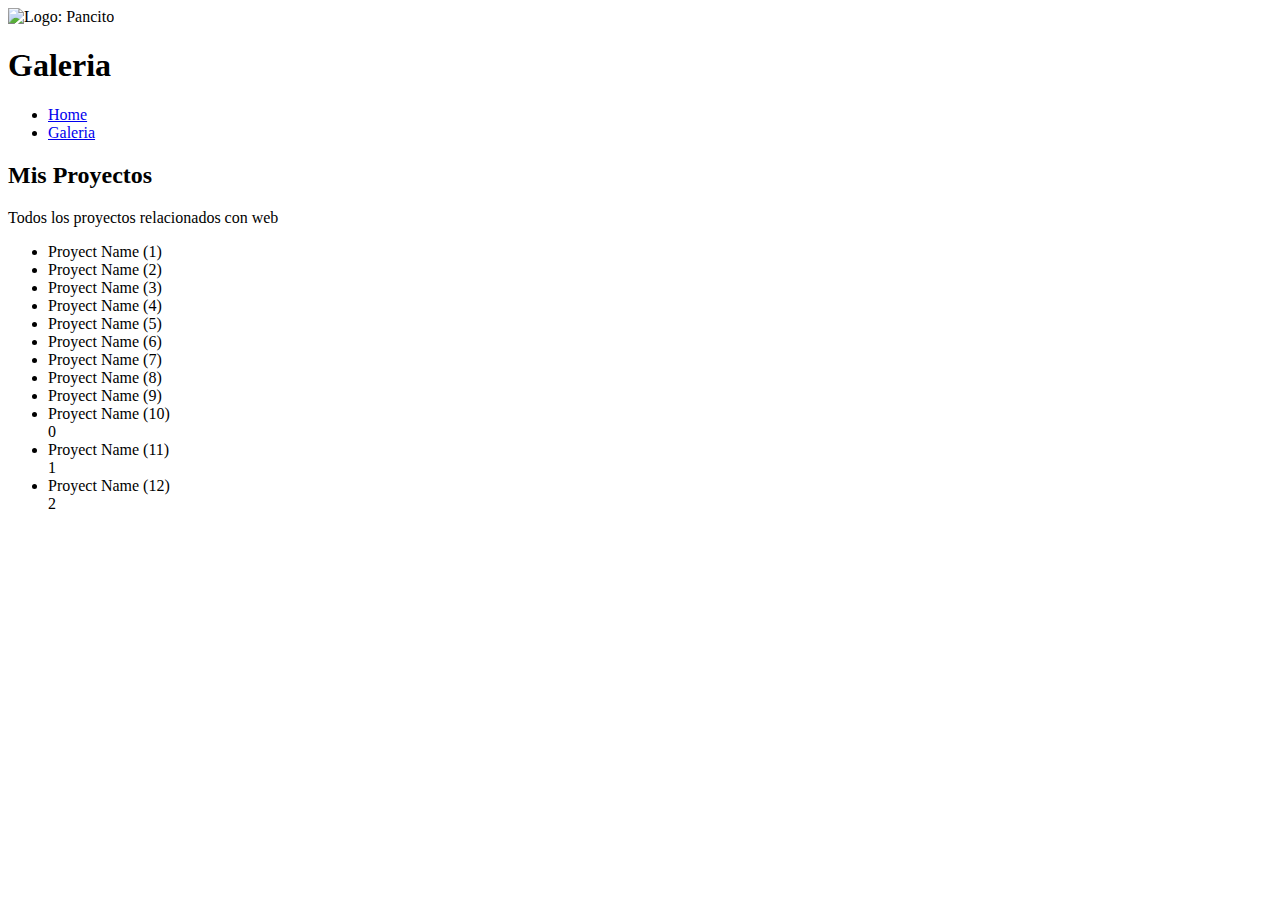
==== galeria.html @ 25db1afa "(-) gallery: Nombre del proyecto" ====
<!DOCTYPE html>
<html lang="en">
<head>
    <meta charset="UTF-8">
    <meta name="viewport" content="width=device-width, initial-scale=1.0">
    <title>Galeria - Portfolio</title>
</head>
<body>
    <img src="./images/logo.png" alt="Logo: Pancito" />
    <h1>Galeria</h1>
    <nav>
        <ul>
            <li><a href="./index.html">Home</a></li>
            <li><a href="./galeria.html">Galeria</a></li>
        </ul>
    </nav>
    <main>
        <section class="gallery">
            <h2>Mis Proyectos</h2>
            <p>Todos los proyectos relacionados con web</p>
            <ul class="projects">
                <li class="project">
                    <div class="tittle-proyect">Proyect Name (1)</div></li>
                <li class="project">
                    <div class="tittle-proyect">Proyect Name (2)</div></li>
                <li class="project">
                    <div class="tittle-proyect">Proyect Name (3)</div></li>
                <li class="project">
                    <div class="tittle-proyect">Proyect Name (4)</div></li>
                <li class="project">
                    <div class="tittle-proyect">Proyect Name (5)</div></li>
                <li class="project">
                    <div class="tittle-proyect">Proyect Name (6)</div></li>
                <li class="project">
                    <div class="tittle-proyect">Proyect Name (7)</div></li>
                <li class="project">
                    <div class="tittle-proyect">Proyect Name (8)</div></li>
                <li class="project">
                    <div class="tittle-proyect">Proyect Name (9)</div></li>
                <li class="project">
                    <div class="tittle-proyect">Proyect Name (10)</div>0</li>
                <li class="project">
                    <div class="tittle-proyect">Proyect Name (11)</div>1</li>
                <li class="project">
                    <div class="tittle-proyect">Proyect Name (12)</div>2</li>
            </ul>
        </section>
    </main>
</body>
</html>
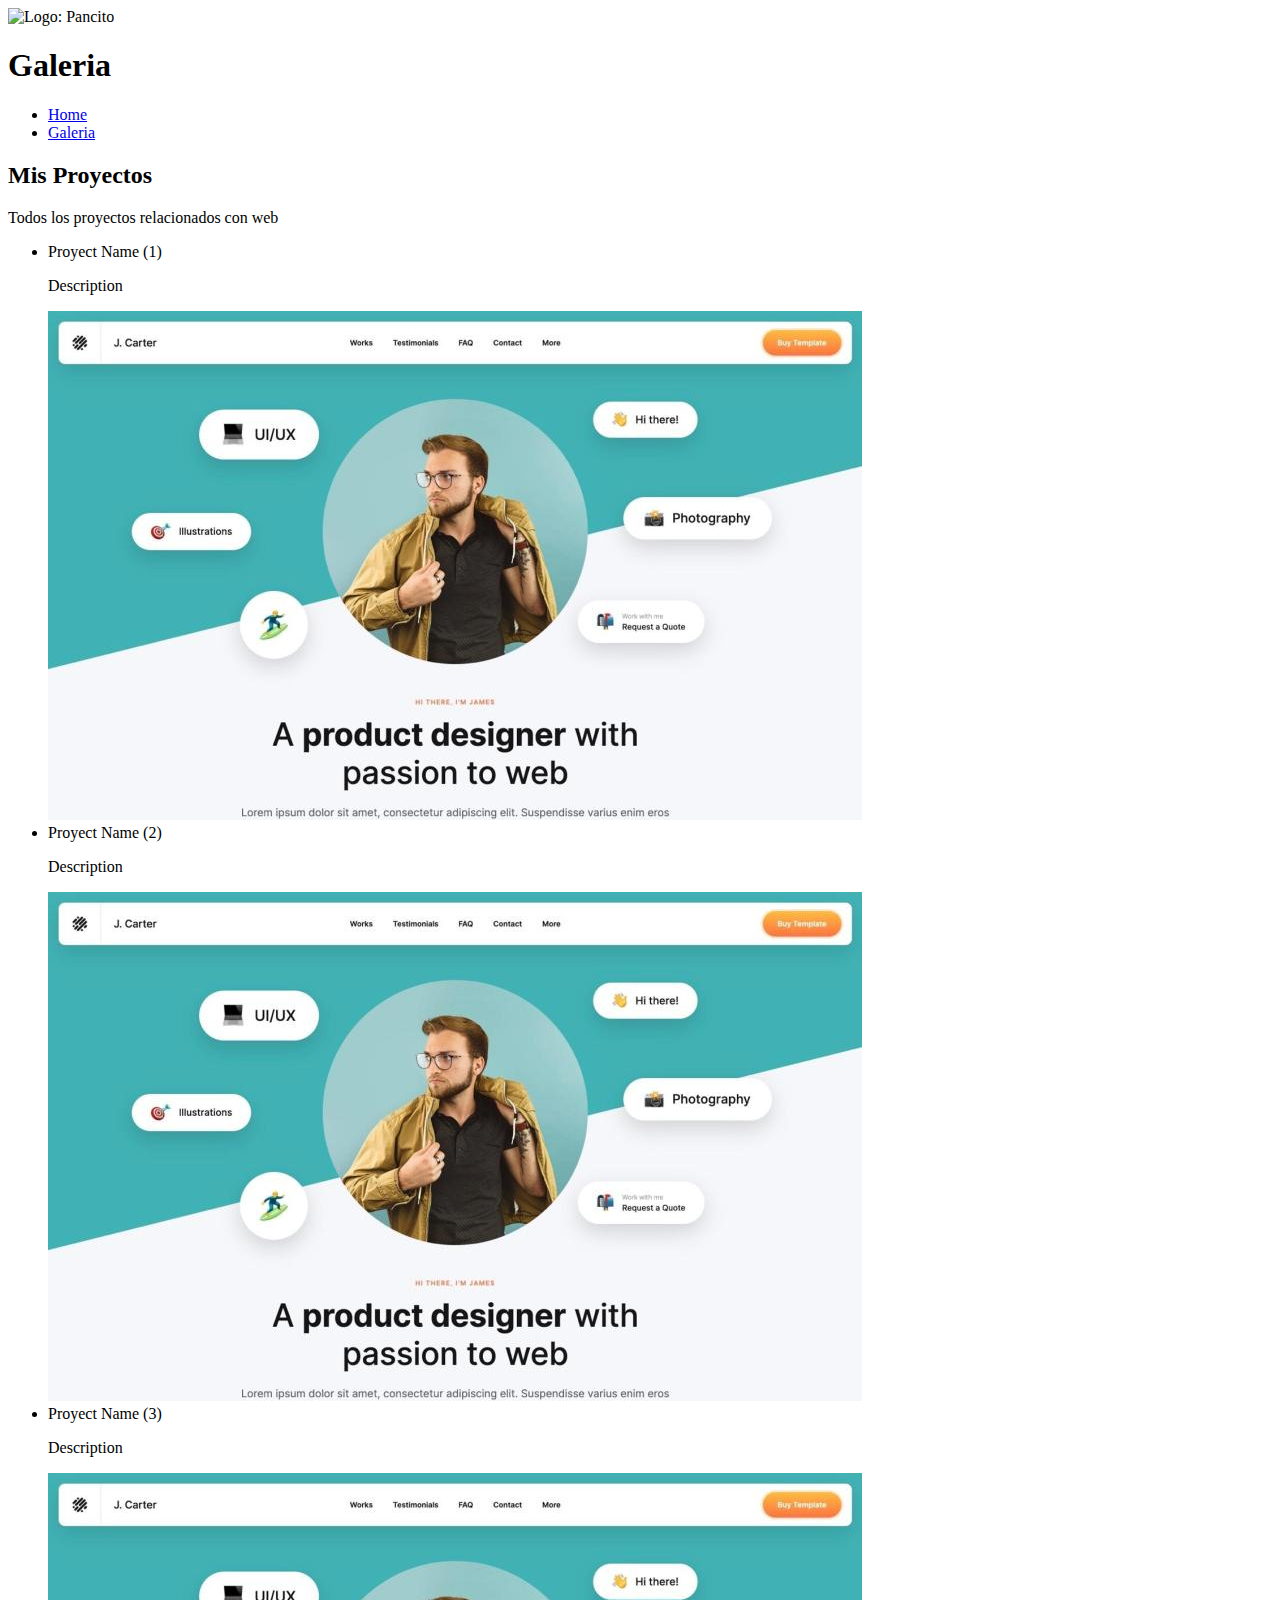
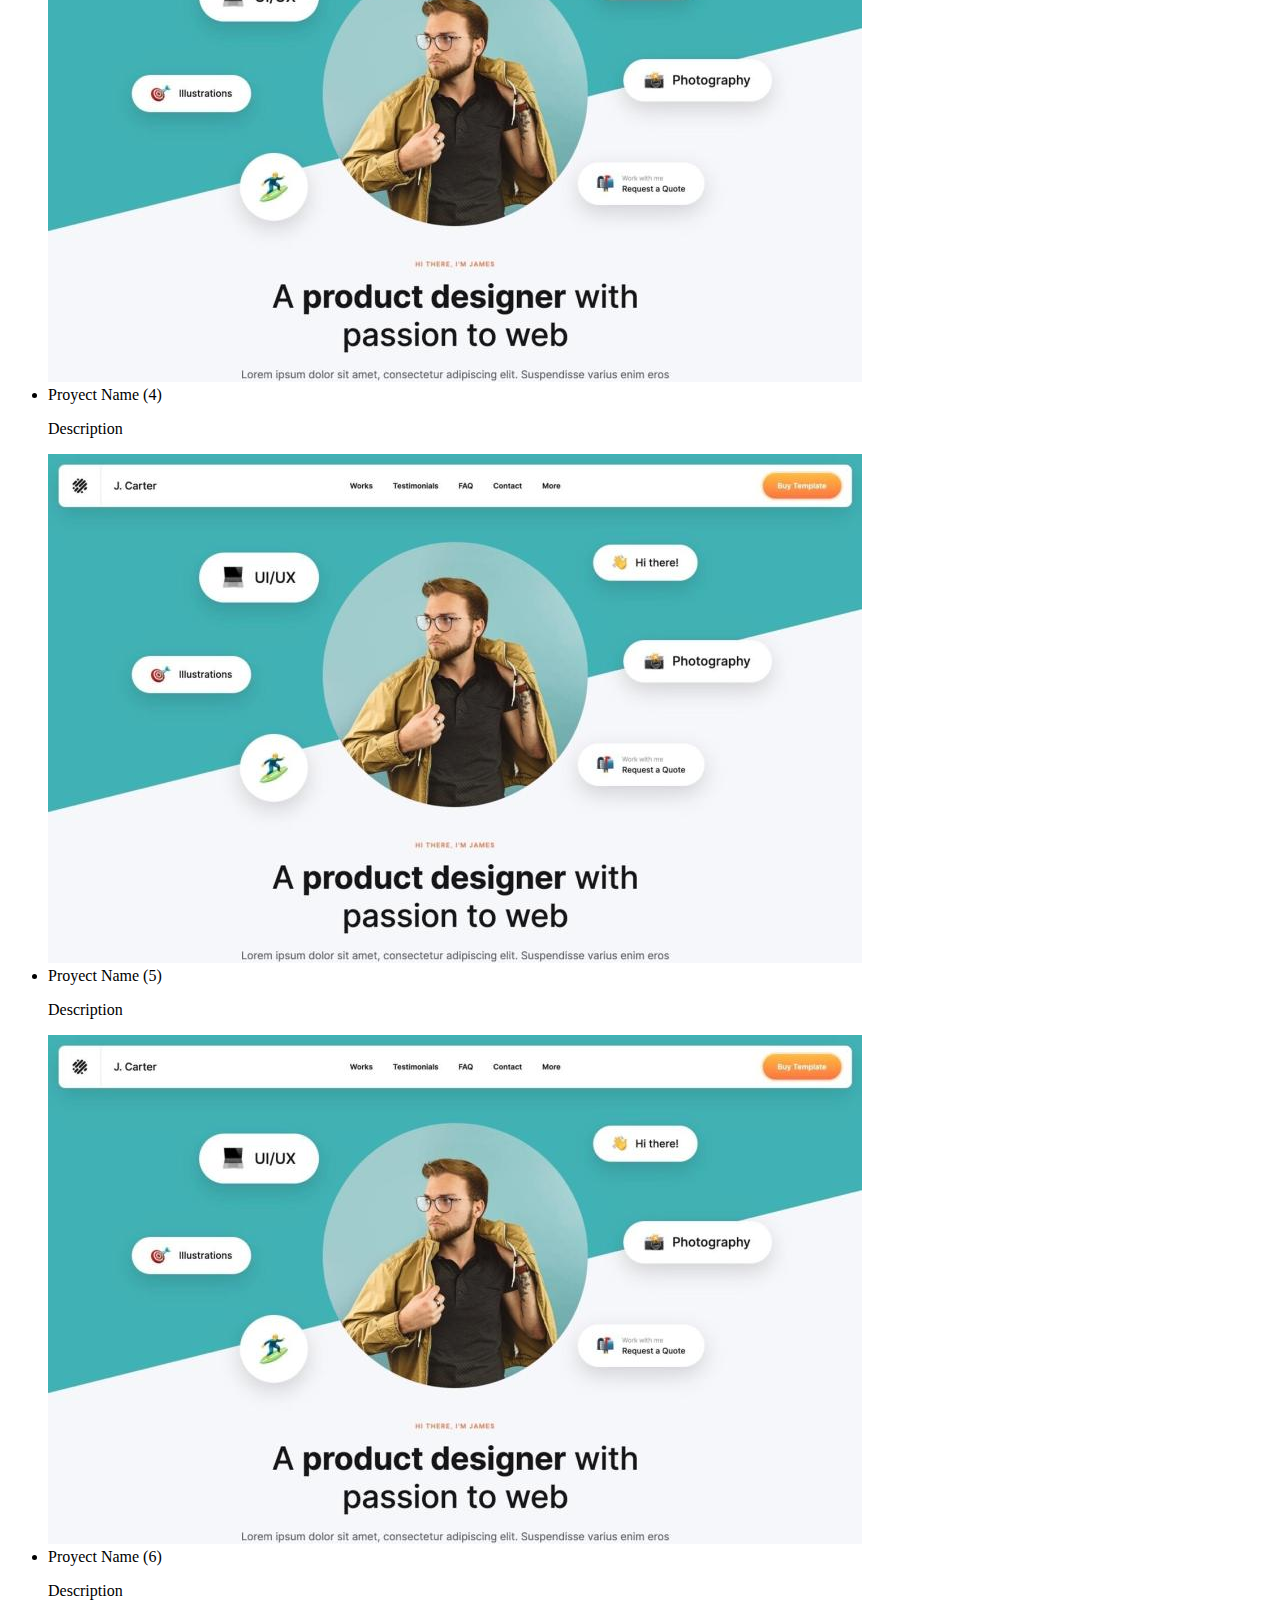
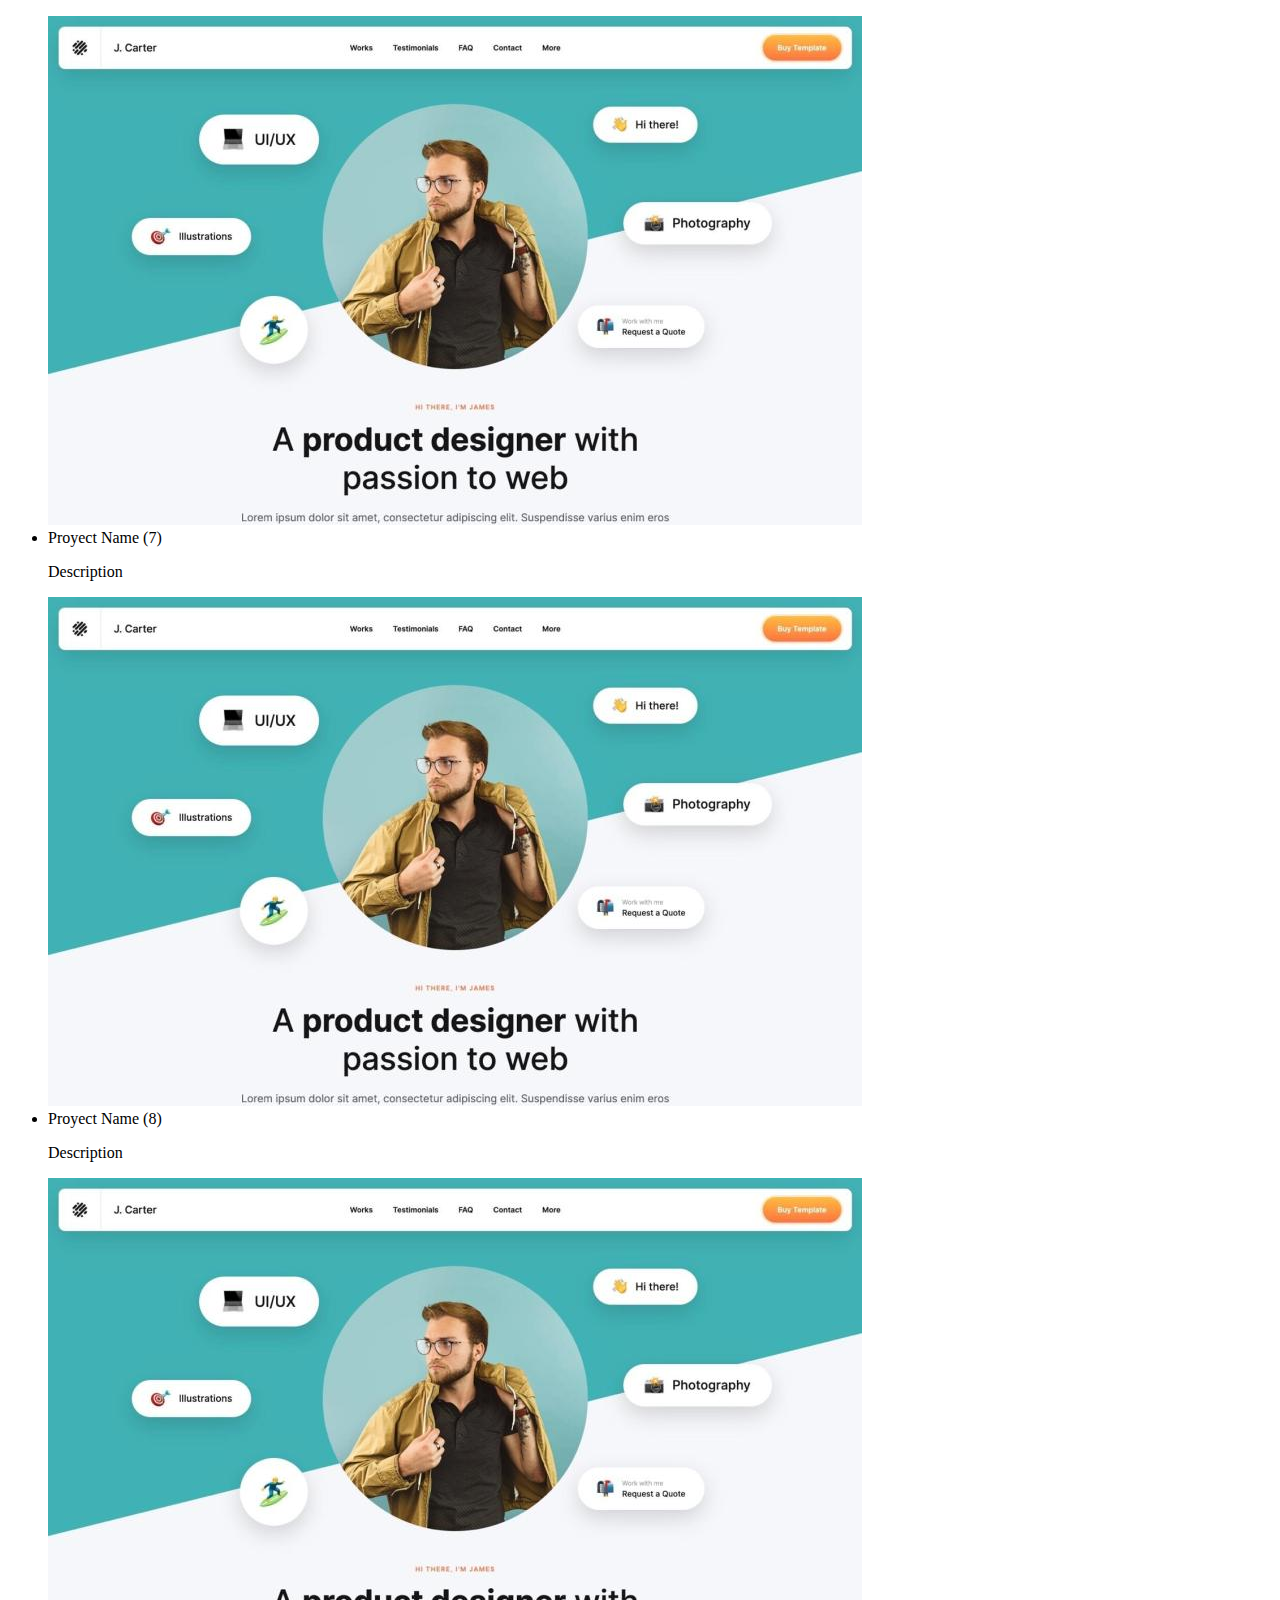
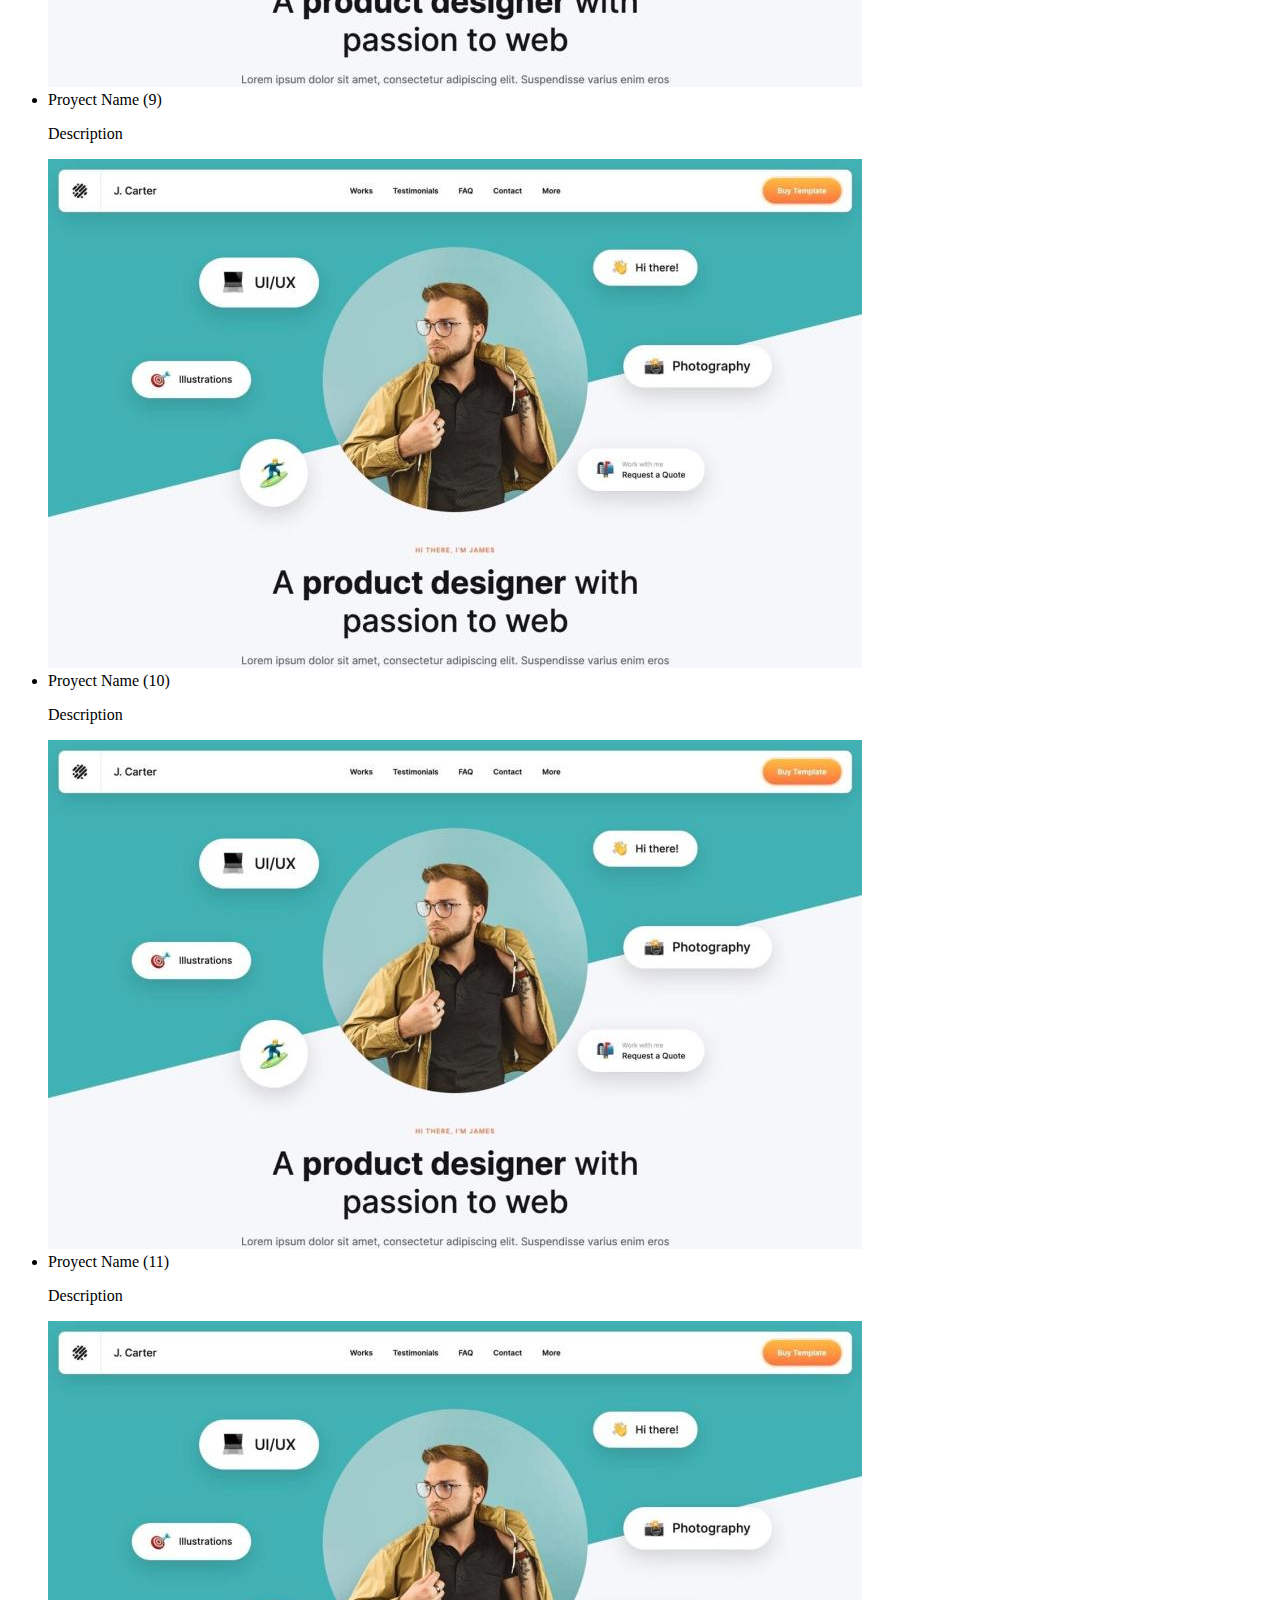
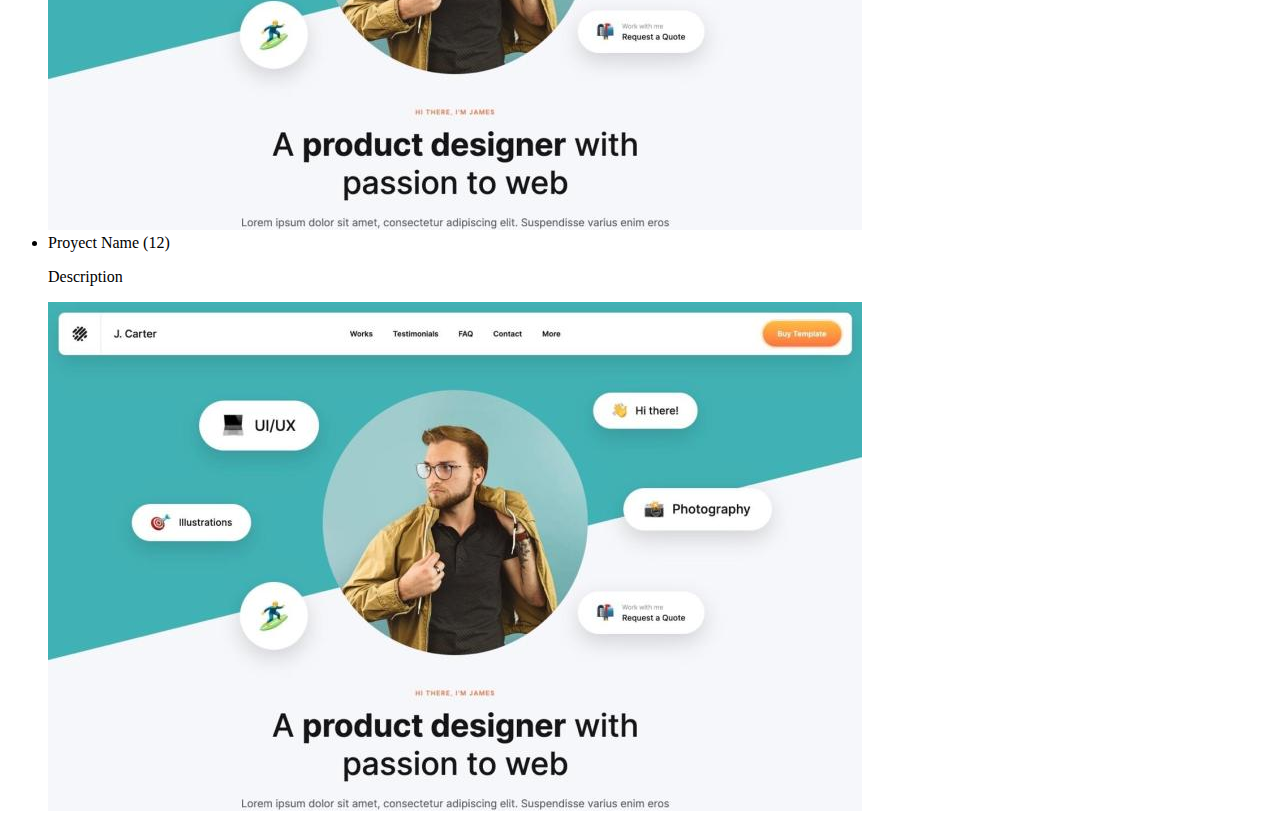
==== commit 9a692316: "(-) galery.html: se pone lista desordenada" ====
--- a/galeria.html
+++ b/galeria.html
@@ -4,6 +4,7 @@
     <meta charset="UTF-8">
     <meta name="viewport" content="width=device-width, initial-scale=1.0">
     <title>Galeria - Portfolio</title>
+    <link rel="stylesheet" href="./css/main.css">
 </head>
 <body>
     <img src="./images/logo.png" alt="Logo: Pancito" />
@@ -20,29 +21,41 @@
             <p>Todos los proyectos relacionados con web</p>
             <ul class="projects">
                 <li class="project">
-                    <div class="tittle-proyect">Proyect Name (1)</div></li>
+                    <div class="tittle-proyect">Proyect Name (1)</div><p class="tittle-project">Description</p>
+                <img src="./images/project.jpeg" alt="Project Name"></li>
                 <li class="project">
-                    <div class="tittle-proyect">Proyect Name (2)</div></li>
+                    <div class="tittle-proyect">Proyect Name (2)</div><p class="tittle-project">Description</p>
+                <img src="./images/project.jpeg" alt="Project Name"></li>
                 <li class="project">
-                    <div class="tittle-proyect">Proyect Name (3)</div></li>
+                    <div class="tittle-proyect">Proyect Name (3)</div><p class="tittle-project">Description</p>
+                <img src="./images/project.jpeg" alt="Project Name"></li>
                 <li class="project">
-                    <div class="tittle-proyect">Proyect Name (4)</div></li>
+                    <div class="tittle-proyect">Proyect Name (4)</div><p class="tittle-project">Description</p>
+                <img src="./images/project.jpeg" alt="Project Name"></li>
                 <li class="project">
-                    <div class="tittle-proyect">Proyect Name (5)</div></li>
+                    <div class="tittle-proyect">Proyect Name (5)</div><p class="tittle-project">Description</p>
+                <img src="./images/project.jpeg" alt="Project Name"></li>
                 <li class="project">
-                    <div class="tittle-proyect">Proyect Name (6)</div></li>
+                    <div class="tittle-proyect">Proyect Name (6)</div><p class="tittle-project">Description</p>
+                <img src="./images/project.jpeg" alt="Project Name"></li>
                 <li class="project">
-                    <div class="tittle-proyect">Proyect Name (7)</div></li>
+                    <div class="tittle-proyect">Proyect Name (7)</div><p class="tittle-project">Description</p>
+                <img src="./images/project.jpeg" alt="Project Name"></li>
                 <li class="project">
-                    <div class="tittle-proyect">Proyect Name (8)</div></li>
+                    <div class="tittle-proyect">Proyect Name (8)</div><p class="tittle-project">Description</p>
+                <img src="./images/project.jpeg" alt="Project Name"></li>
                 <li class="project">
-                    <div class="tittle-proyect">Proyect Name (9)</div></li>
+                    <div class="tittle-proyect">Proyect Name (9)</div><p class="tittle-project">Description</p>
+                <img src="./images/project.jpeg" alt="Project Name"></li>
                 <li class="project">
-                    <div class="tittle-proyect">Proyect Name (10)</div>0</li>
+                    <div class="tittle-proyect">Proyect Name (10)</div><p class="tittle-project">Description</p>
+                <img src="./images/project.jpeg" alt="Project Name"></li>
                 <li class="project">
-                    <div class="tittle-proyect">Proyect Name (11)</div>1</li>
+                    <div class="tittle-proyect">Proyect Name (11)</div><p class="tittle-project">Description</p>
+                <img src="./images/project.jpeg" alt="Project Name"></li>
                 <li class="project">
-                    <div class="tittle-proyect">Proyect Name (12)</div>2</li>
+                    <div class="tittle-proyect">Proyect Name (12)</div><p class="tittle-project">Description</p>
+                <img src="./images/project.jpeg" alt="Project Name"></li>
             </ul>
         </section>
     </main>
--- a/css/main.css
+++ b/css/main.css
@@ -0,0 +1,4 @@
+/* Estilos generales del sitio */
+.proyect img{
+    width: 25%;
+}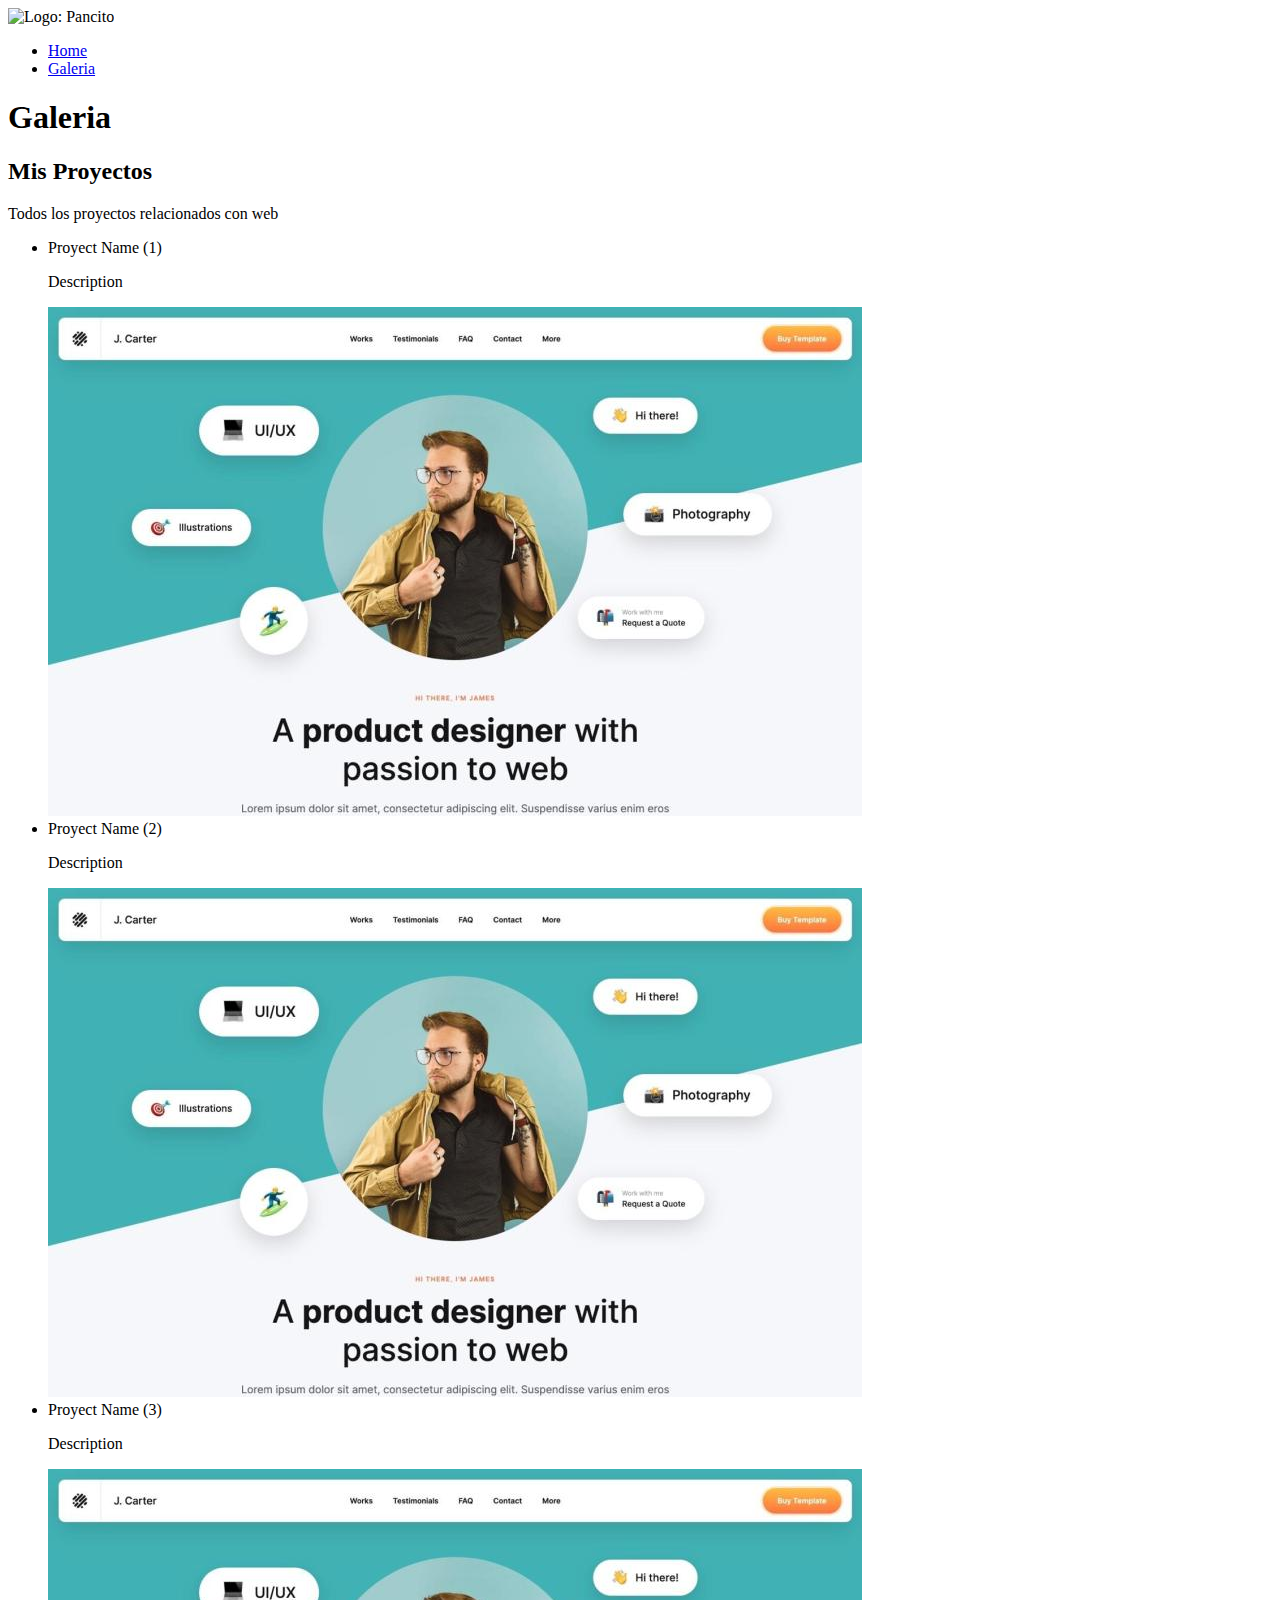
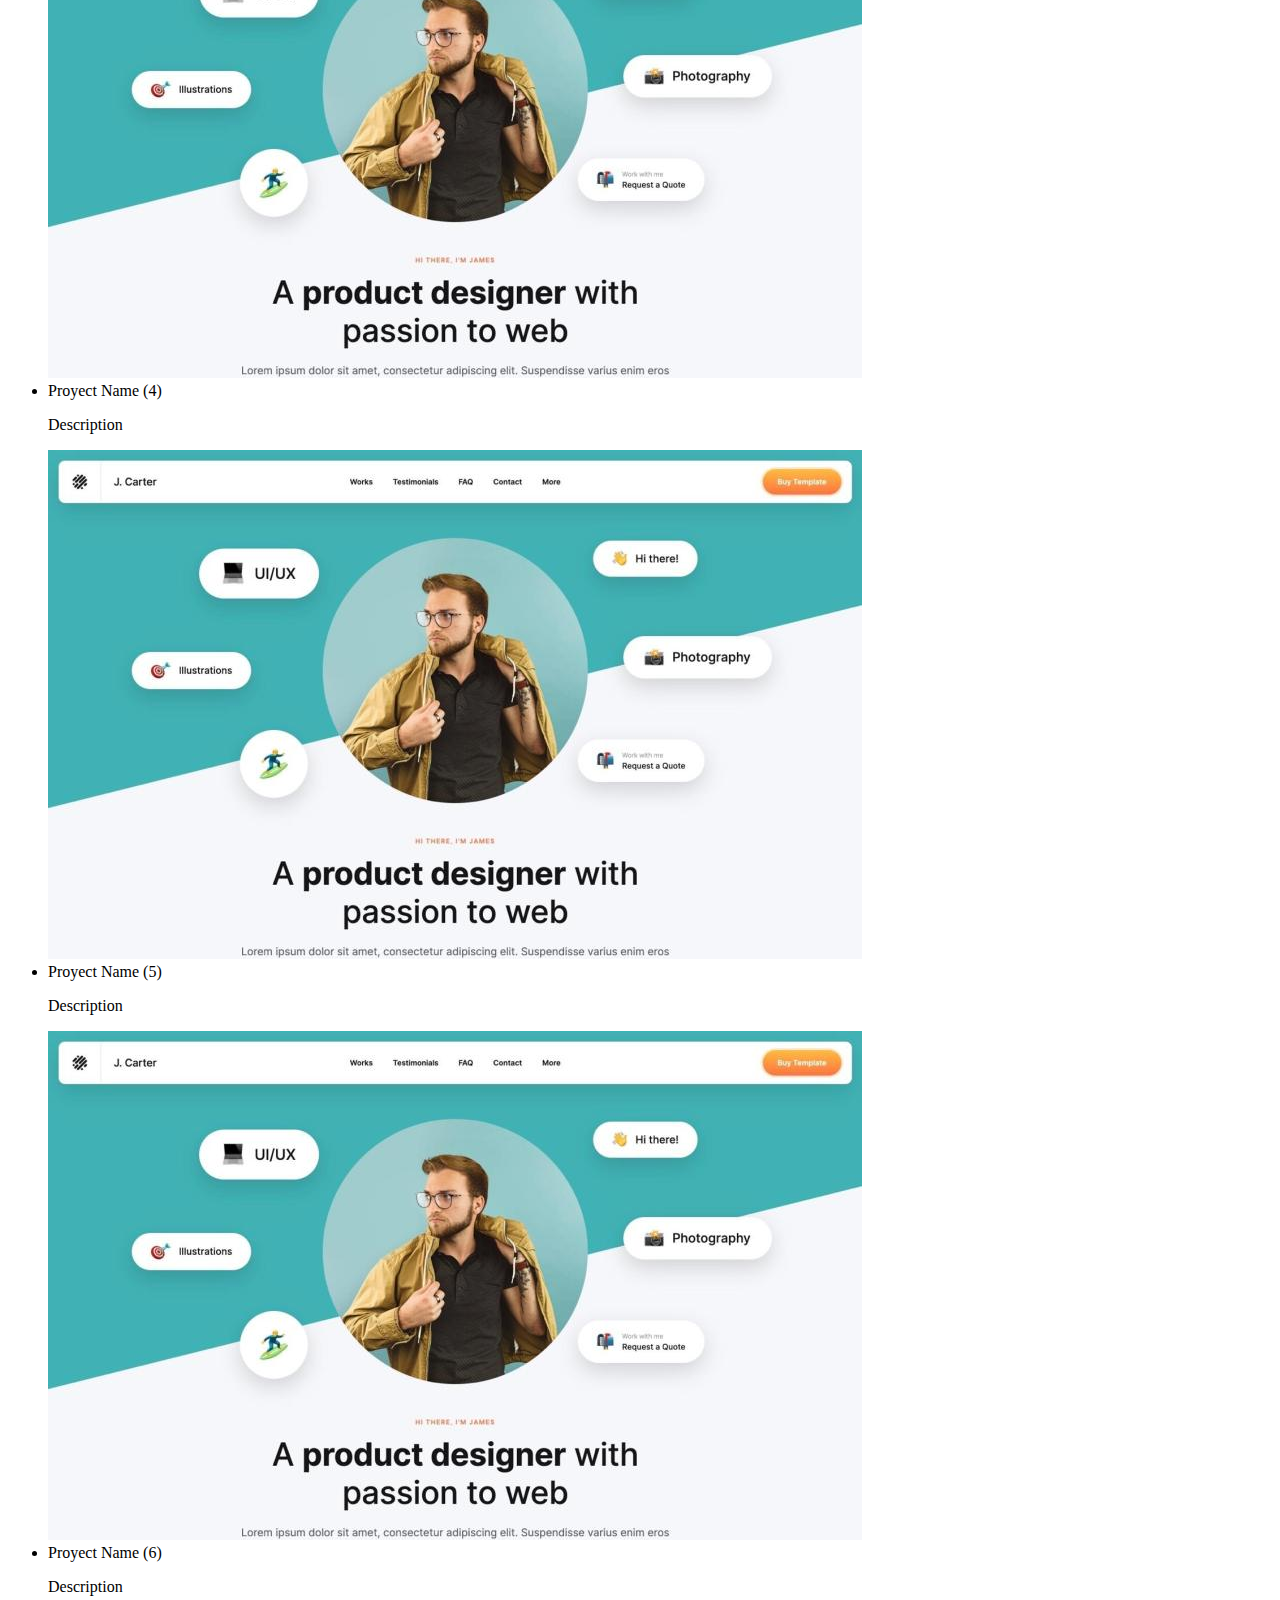
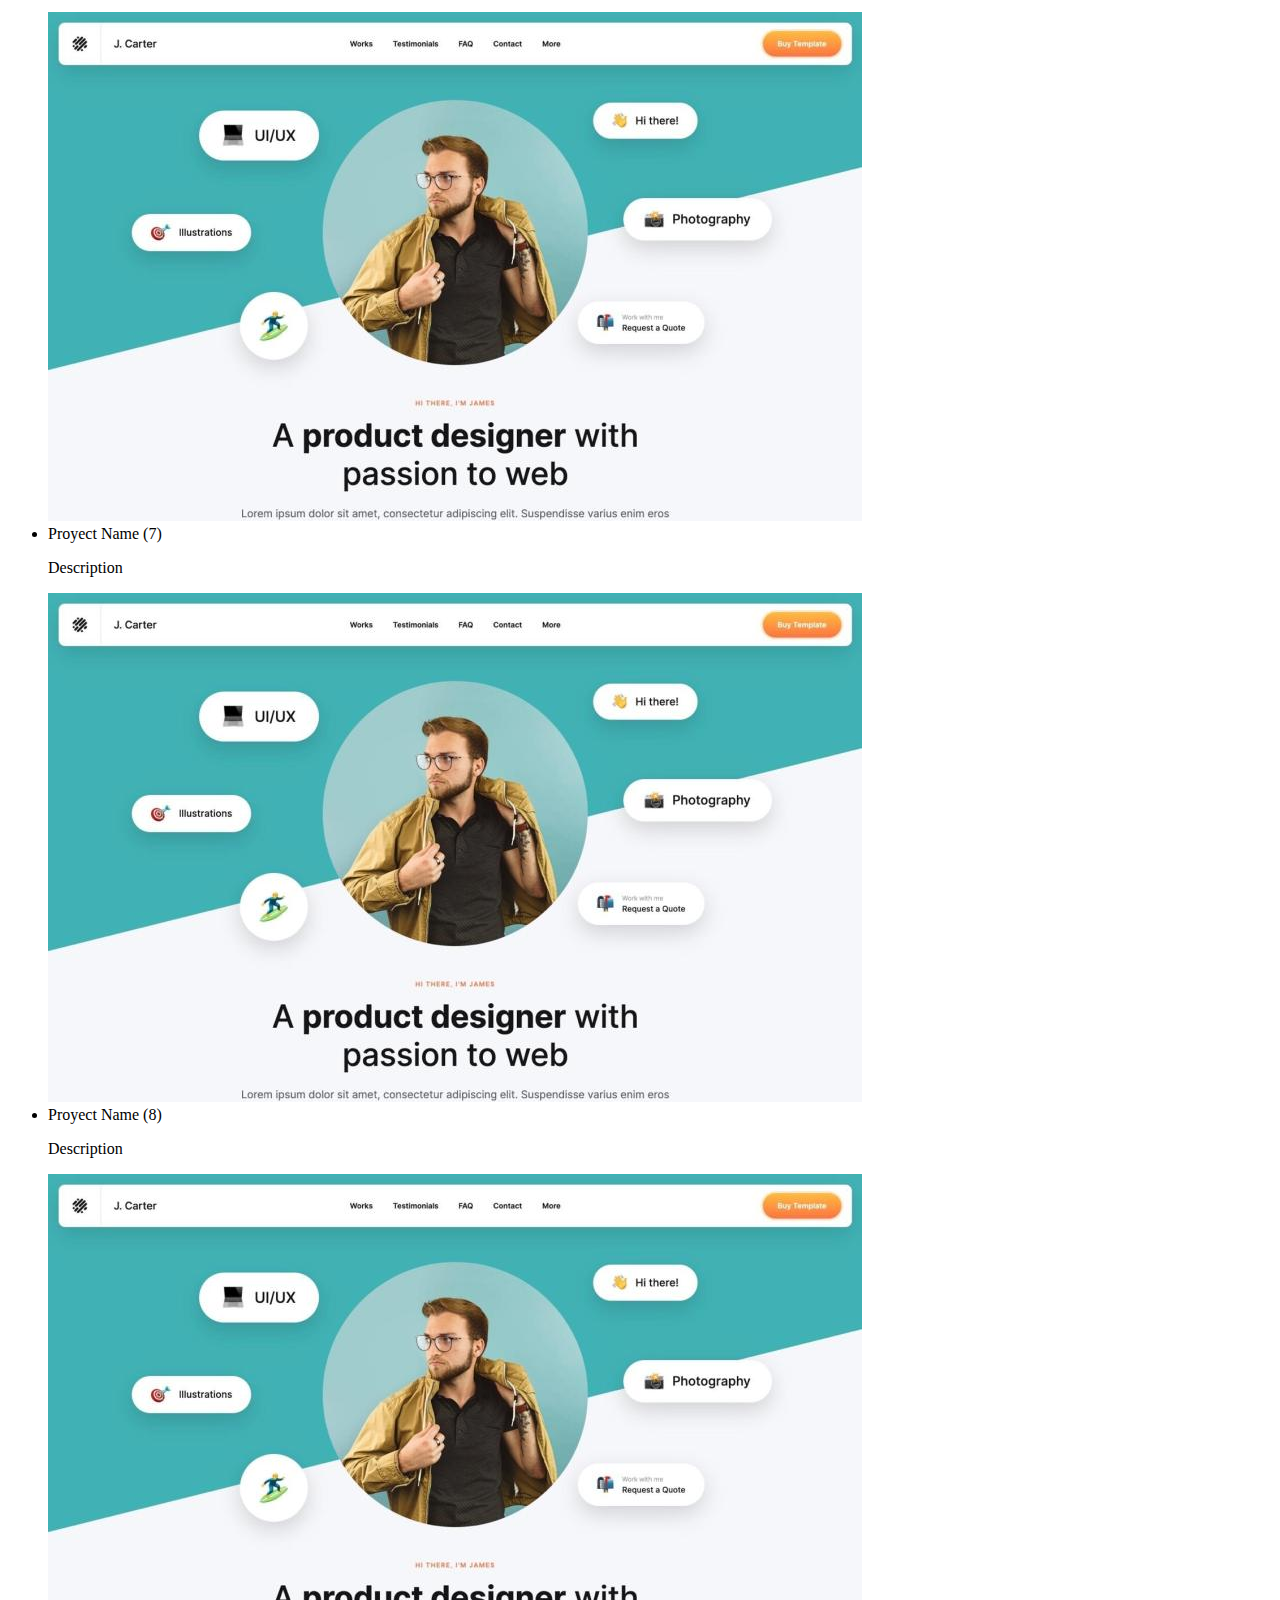
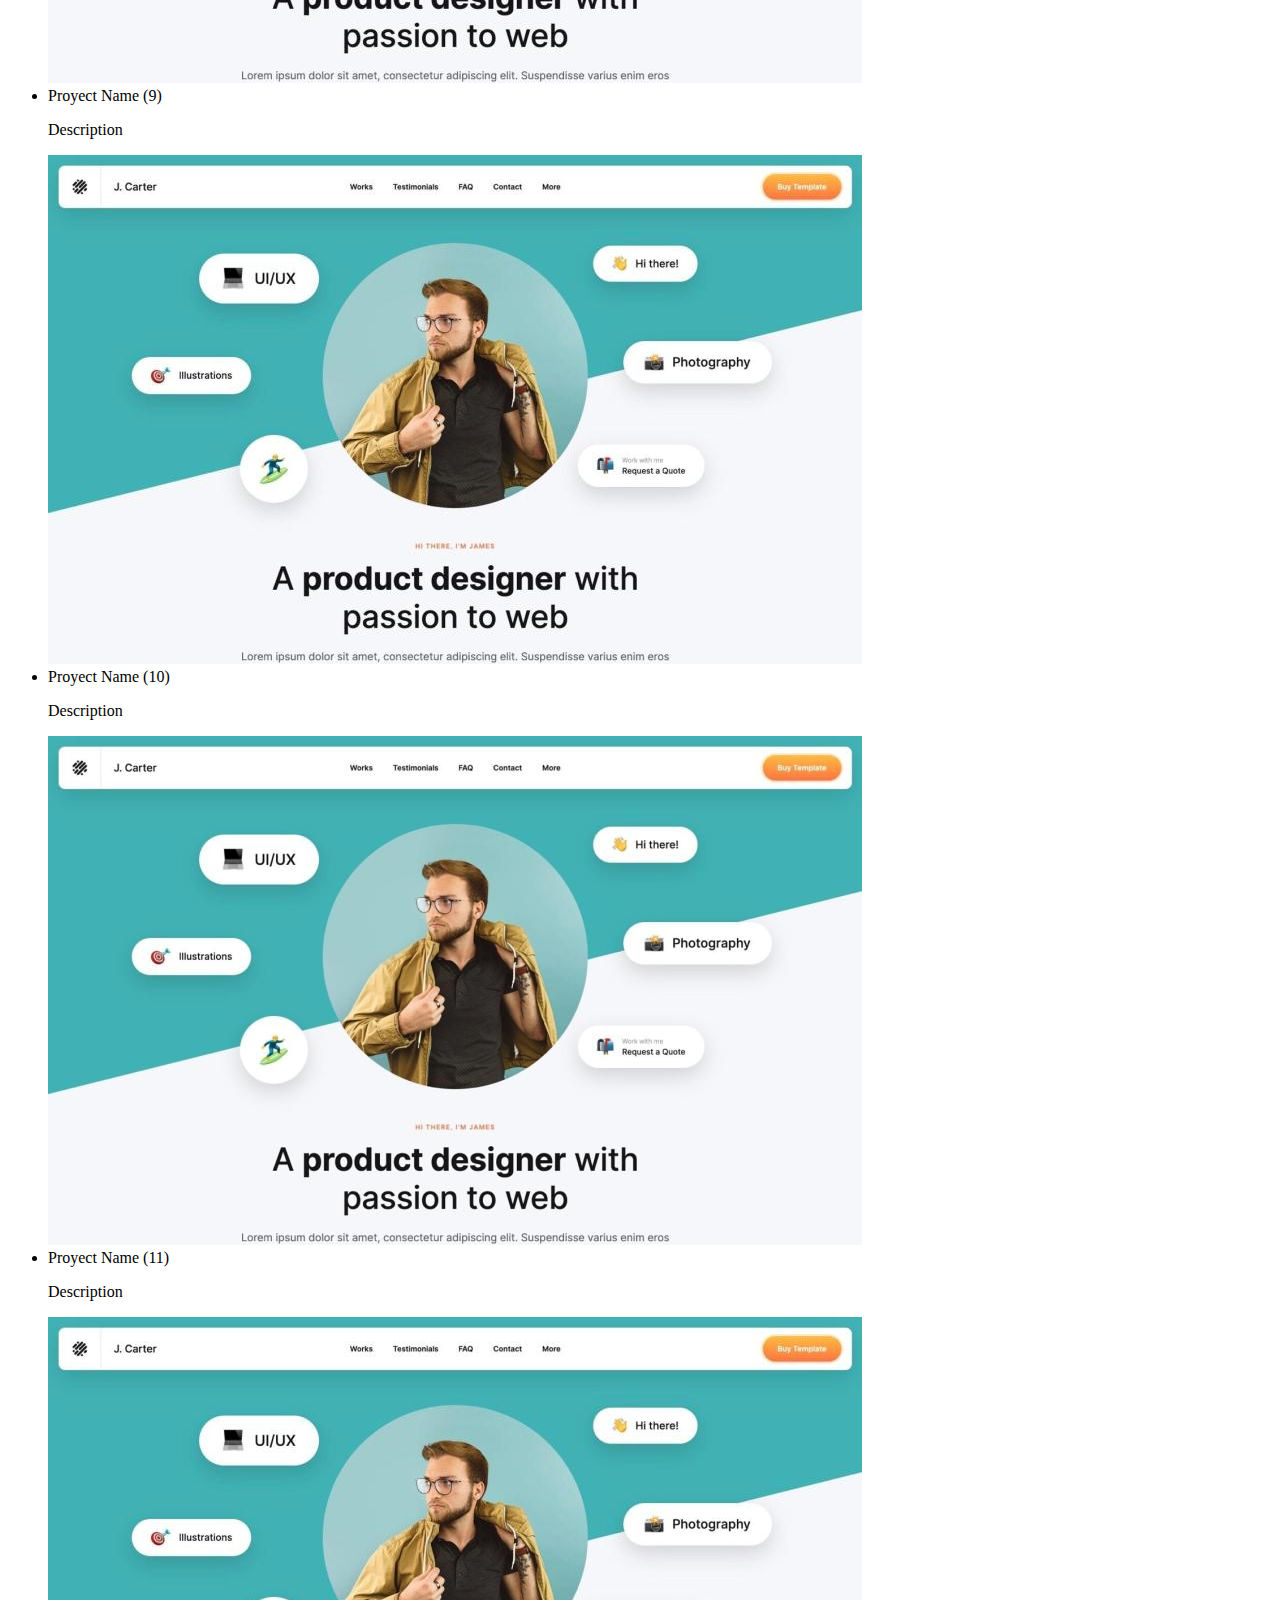
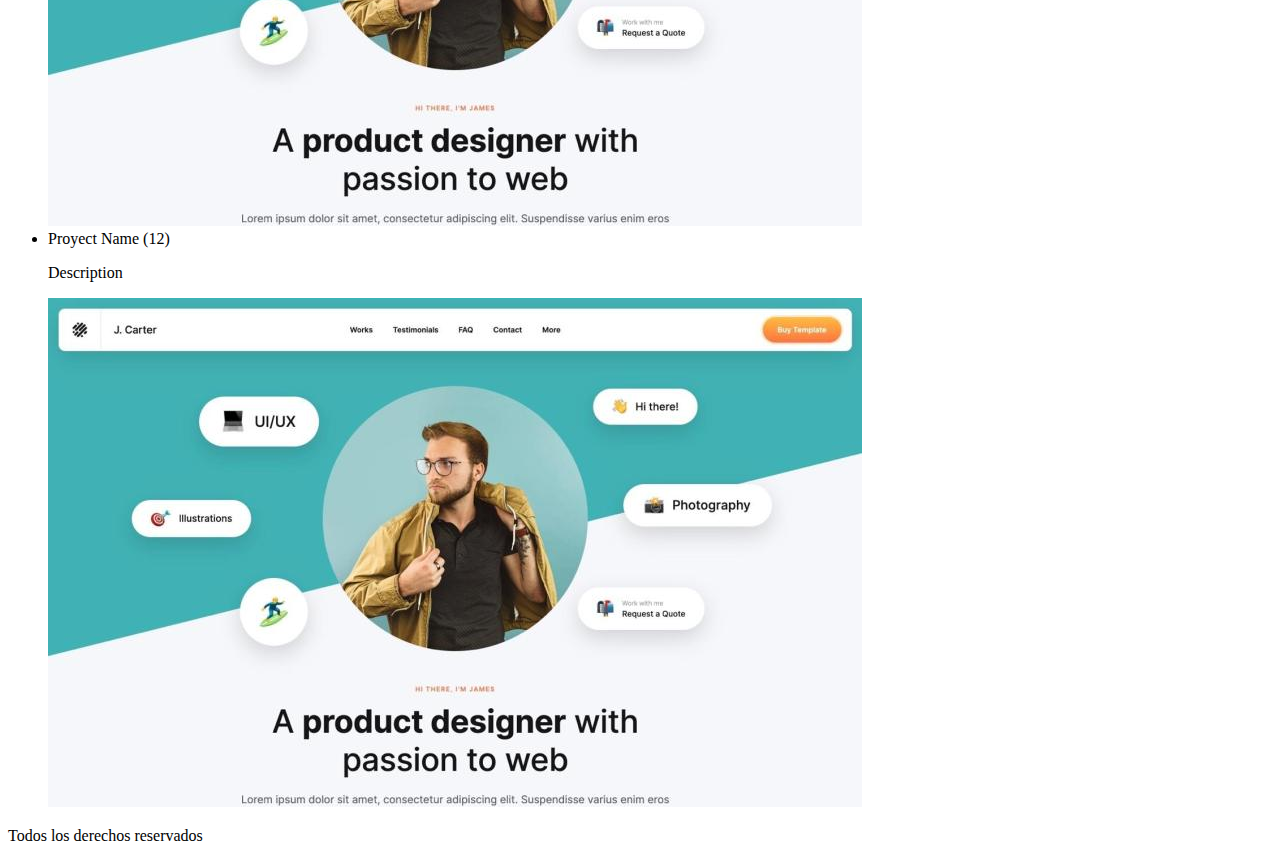
==== commit 2a4c1157: "(-) se soluciona problemas con gelery=" ====
--- a/galeria.html
+++ b/galeria.html
@@ -7,15 +7,17 @@
     <link rel="stylesheet" href="./css/main.css">
 </head>
 <body>
-    <img src="./images/logo.png" alt="Logo: Pancito" />
-    <h1>Galeria</h1>
-    <nav>
-        <ul>
-            <li><a href="./index.html">Home</a></li>
-            <li><a href="./galeria.html">Galeria</a></li>
-        </ul>
-    </nav>
+    <header>
+        <img src="./images/logo.png" alt="Logo: Pancito" />
+        <nav>
+            <ul>
+                <li><a href="./index.html">Home</a></li>
+                <li><a href="./galeria.html">Galeria</a></li>
+            </ul>
+        </nav>
+    </header>
     <main>
+        <h1>Galeria</h1>
         <section class="gallery">
             <h2>Mis Proyectos</h2>
             <p>Todos los proyectos relacionados con web</p>
@@ -58,6 +60,10 @@
                 <img src="./images/project.jpeg" alt="Project Name"></li>
             </ul>
         </section>
-    </main>
+    </main>    
+    <footer>
+        <p class="copyright">Todos los derechos reservados</p>
+    </footer>
+
 </body>
 </html>